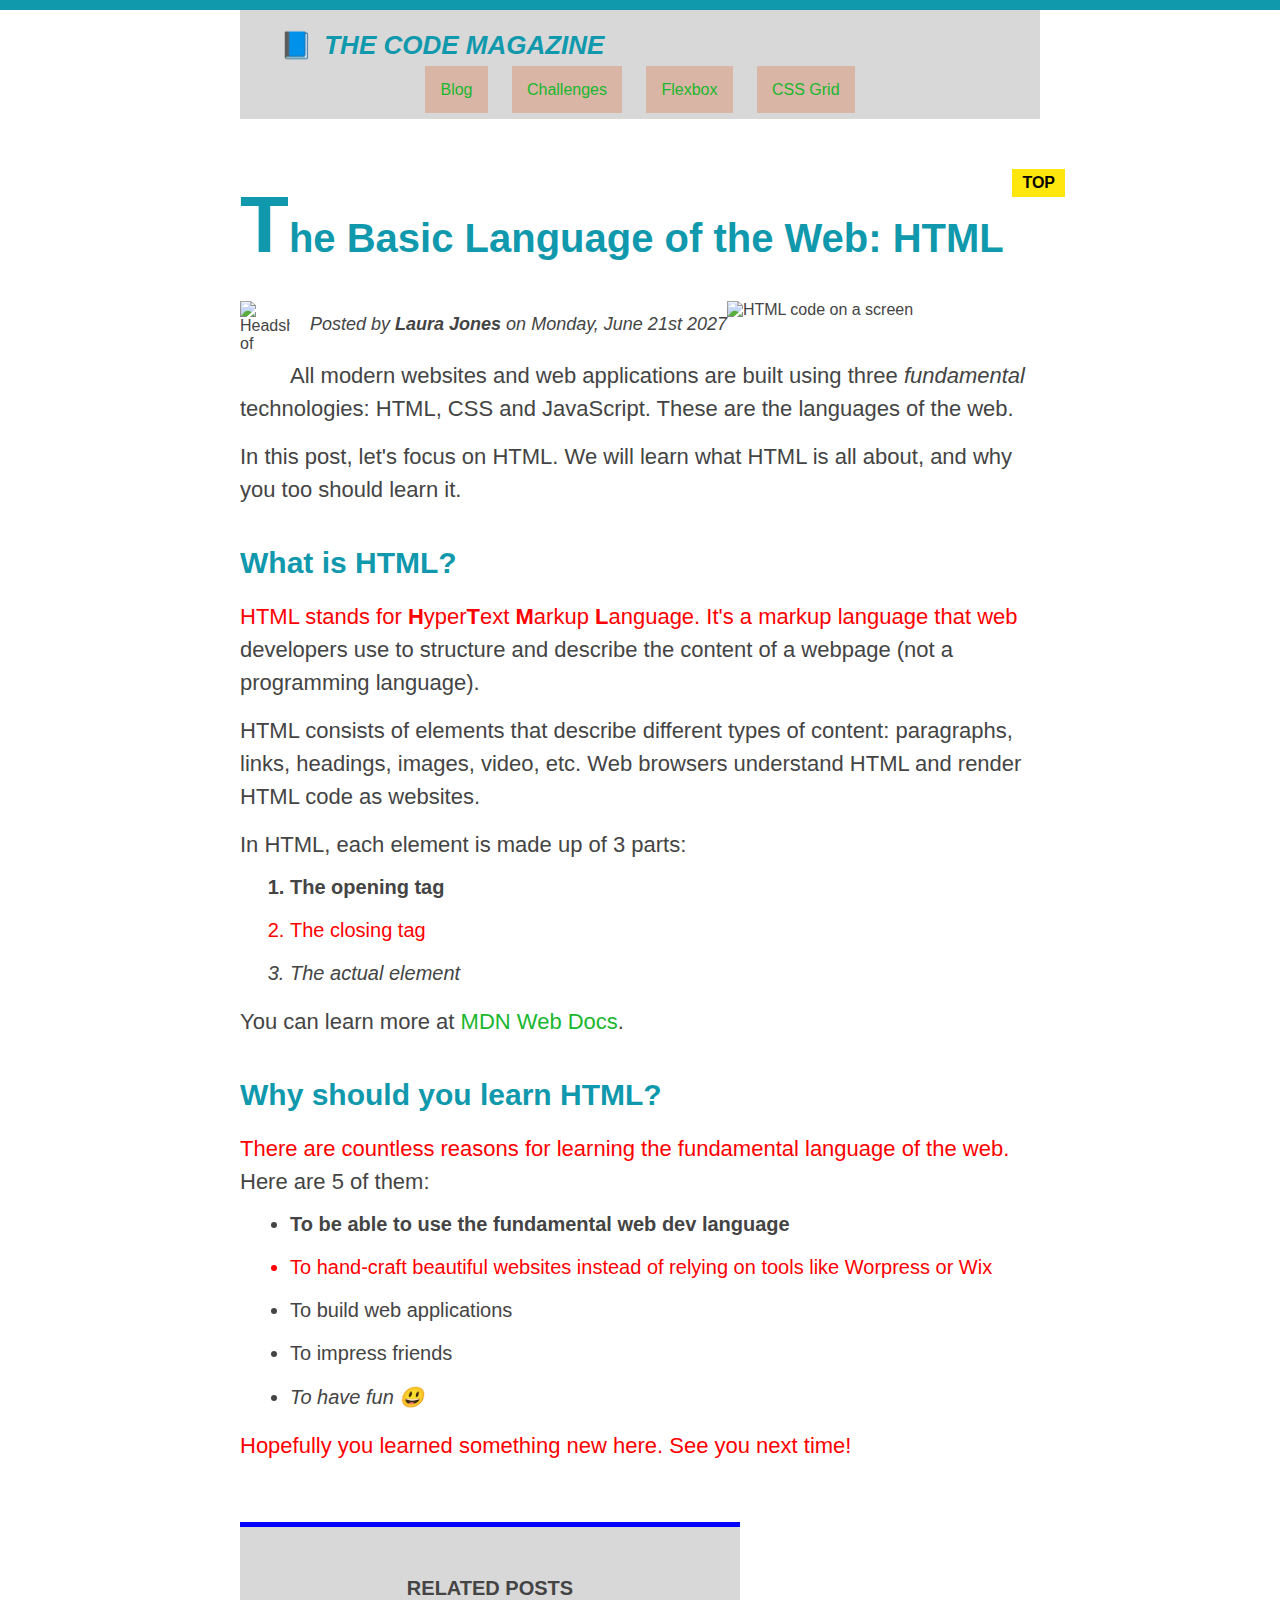
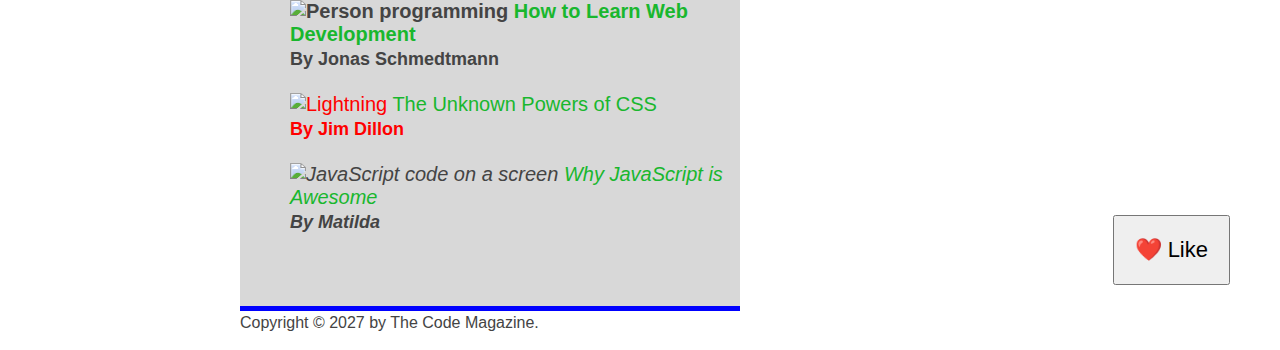
==== starter/03-CSS-Fundamentals/index.html @ 426a477d "float positioning." ====
<!DOCTYPE html>
<html lang="en">
  <head>
    <meta charset="UTF-8" />
    <title>The Basic Language of the Web: HTML</title>
    <link rel="stylesheet" href="style.css" />
  </head>

  <body>
    <div class="container">
      <!--
    <h1>The Basic Language of the Web: HTML</h1>
    <h2>The Basic Language of the Web: HTML</h2>
    <h3>The Basic Language of the Web: HTML</h3>
    <h4>The Basic Language of the Web: HTML</h4>
    <h5>The Basic Language of the Web: HTML</h5>
    <h6>The Basic Language of the Web: HTML</h6>
    -->

      <header class="main-header">
        <h1>📘 The Code Magazine</h1>

        <nav>
          <a href="blog.html">Blog</a>
          <a href="#">Challenges</a>
          <a href="#">Flexbox</a>
          <a href="#">CSS Grid</a>
        </nav>
      </header>

      <article>
        <header class="post-header">
          <h2>The Basic Language of the Web: HTML</h2>

          <img
            src="img/laura-jones.jpg"
            alt="Headshot of Laura Jones"
            height="50"
            width="50"
            class="author-img"
          />

          <p id="author" class="author">
            Posted by <strong>Laura Jones</strong> on Monday, June 21st 2027
          </p>

          <img
            src="img/post-img.jpg"
            alt="HTML code on a screen"
            class="post-img"
          />
        </header>

        <p>
          All modern websites and web applications are built using three
          <em>fundamental</em>
          technologies: HTML, CSS and JavaScript. These are the languages of the
          web.
        </p>

        <p>
          In this post, let's focus on HTML. We will learn what HTML is all
          about, and why you too should learn it.
        </p>

        <h3>What is HTML?</h3>
        <p>
          HTML stands for <strong>H</strong>yper<strong>T</strong>ext
          <strong>M</strong>arkup <strong>L</strong>anguage. It's a markup
          language that web developers use to structure and describe the content
          of a webpage (not a programming language).
        </p>
        <p>
          HTML consists of elements that describe different types of content:
          paragraphs, links, headings, images, video, etc. Web browsers
          understand HTML and render HTML code as websites.
        </p>
        <p>In HTML, each element is made up of 3 parts:</p>

        <ol>
          <li>The opening tag</li>
          <li>The closing tag</li>
          <li>The actual element</li>
        </ol>

        <p>
          You can learn more at
          <a
            href="https://developer.mozilla.org/en-US/docs/Web/HTML"
            target="_blank"
            >MDN Web Docs</a
          >.
        </p>

        <h3>Why should you learn HTML?</h3>

        <p>
          There are countless reasons for learning the fundamental language of
          the web. Here are 5 of them:
        </p>

        <ul>
          <li>To be able to use the fundamental web dev language</li>
          <li>
            To hand-craft beautiful websites instead of relying on tools like
            Worpress or Wix
          </li>
          <li>To build web applications</li>
          <li>To impress friends</li>
          <li>To have fun 😃</li>
        </ul>

        <p>Hopefully you learned something new here. See you next time!</p>
      </article>

      <aside>
        <h4>Related posts</h4>

        <ul class="related-post">
          <li>
            <img
              src="img/related-1.jpg"
              alt="Person programming"
              width="75"
              width="75"
            />
            <a href="#">How to Learn Web Development</a>
            <p class="related-author">By Jonas Schmedtmann</p>
          </li>
          <li>
            <img
              src="img/related-2.jpg"
              alt="Lightning"
              width="75"
              heigth="75"
            />
            <a href="#">The Unknown Powers of CSS</a>
            <p class="related-author">By Jim Dillon</p>
          </li>
          <li>
            <img
              src="img/related-3.jpg"
              alt="JavaScript code on a screen"
              width="75"
              height="75"
            />
            <a href="#">Why JavaScript is Awesome</a>
            <p class="related-author">By Matilda</p>
          </li>
        </ul>
      </aside>

      <footer>
        <p id="copyright" class="copyright text">
          Copyright &copy; 2027 by The Code Magazine.
        </p>
      </footer>
    </div>
    <button class="like">❤️ Like</button>
  </body>
</html>
---- starter/03-CSS-Fundamentals/style.css ----
* {
  /*border-top: 10px solid green;*/
  margin: 0;
  padding: 0;
}

body {
  color: #444;
  font-family: sans-serif;
  border-top: 10px solid #1098ad;
  position: relative;
}

.main-header {
  background-color: #d8d8d8;
  padding: 20px 40px;
  margin-bottom: 60px;
  /* height: 80px; */
}

.container {
  width: 800px;
  margin: 0 auto;
  position: relative;
}

.post-header {
  margin-bottom: 40px;
}

.post-img {
  width: 100%;
  height: auto;
}

aside {
  background-color: #d8d8d8;
  border-top: 5px solid blue;
  border-bottom: 5px solid blue;
  padding: 50px 0;
  width: 500px;
}

/*h1,*/
/*h2,*/
/*h3,*/
/*h4,*/
/*p,*/
/*li {*/
/*  font-family: sans-serif;*/
/*  color: #444;*/
/*}*/

h1,
h2,
h3 {
  color: #1098ad;
  margin-bottom: 20px;
}

h1 {
  font-size: 26px;
  text-transform: uppercase;
  font-style: italic;
}

h2 {
  font-size: 40px;
  margin-bottom: 30px;
}

h3 {
  font-size: 30px;
  margin-top: 40px;
}

h4 {
  font-size: 20px;
  text-transform: uppercase;
  text-align: center;
}

p {
  font-size: 22px;
  line-height: 1.5;
  margin-bottom: 15px;
}

li {
  font-size: 20px;
  margin-bottom: 20px;
}

li:last-child {
  margin-bottom: 0;
}

ol,
ul {
  /* margin-left: 50px; */
  padding-left: 50px;
  margin-bottom: 20px;
}

#author {
  font-style: italic;
  font-size: 18px;
}

.related-author {
  font-size: 18px;
  font-weight: bold;
}

/* ul {
  list-style: none;
} */

.related-post {
  list-style: none;
}

li:first-child {
  font-weight: bold;
}

li:last-child {
  font-style: italic;
}

li:nth-child(2) {
  color: red;
}

h1::first-letter {
  font-style: normal;
  margin-right: 5px;
}

h2::first-letter {
  font-size: 80px;
}

h3 + p::first-line {
  color: red;
}

h2 {
  /* background-color: orange; */
  position: relative;
}

h2::after {
  content: 'TOP';
  background-color: #ffe70e;
  color: black;
  font-size: 16px;
  font-weight: bold;
  padding: 5px 10px;
  position: absolute;
  top: -10px;
  right: -25px;
}

/* li:nth-child(odd) {
  background-color: aliceblue;
}

li:nth-child(even) {
  background-color: beige;
} */

article p:last-child {
  color: red;
}

article {
  margin-bottom: 60px;
}

/* Misconception - It wont work */
article p:first-child {
  color: red;
}

a:link,
a:visited {
  color: #19b72e;
  text-decoration: none;
}

a:active {
  background-color: black;
  font-style: italic;
}

nav {
  text-align: center;
}

nav a {
  background-color: #d9b5a5;
  font-weight: normal;
  margin-right: 20px;
  padding: 15px;
}

a:hover {
  color: #19b72e;
  text-decoration: underline dotted orangered;
  /*font-weight: bold;*/
  text-shadow: 0px 0px 1px black;
}

nav a:link:last-child {
  margin-right: 0;
}

#copyright {
  font-size: 16px;
  /*color: red;*/
}

/*.copyright {*/
/*  color: blue;*/
/*}*/

/*.text {*/
/*  color: yellow;*/
/*}*/

/*footer p {*/
/*  color: green;*/
/*}*/

.like {
  padding: 20px;
  font-size: 22px;
  position: absolute;
  bottom: 50px;
  right: 50px;
}

/* FLOATS */
.author-img {
  float: left;
  margin-bottom: 20px;
}

.author {
  float: left;
  margin-top: 10px;
  margin-left: 20px;
}
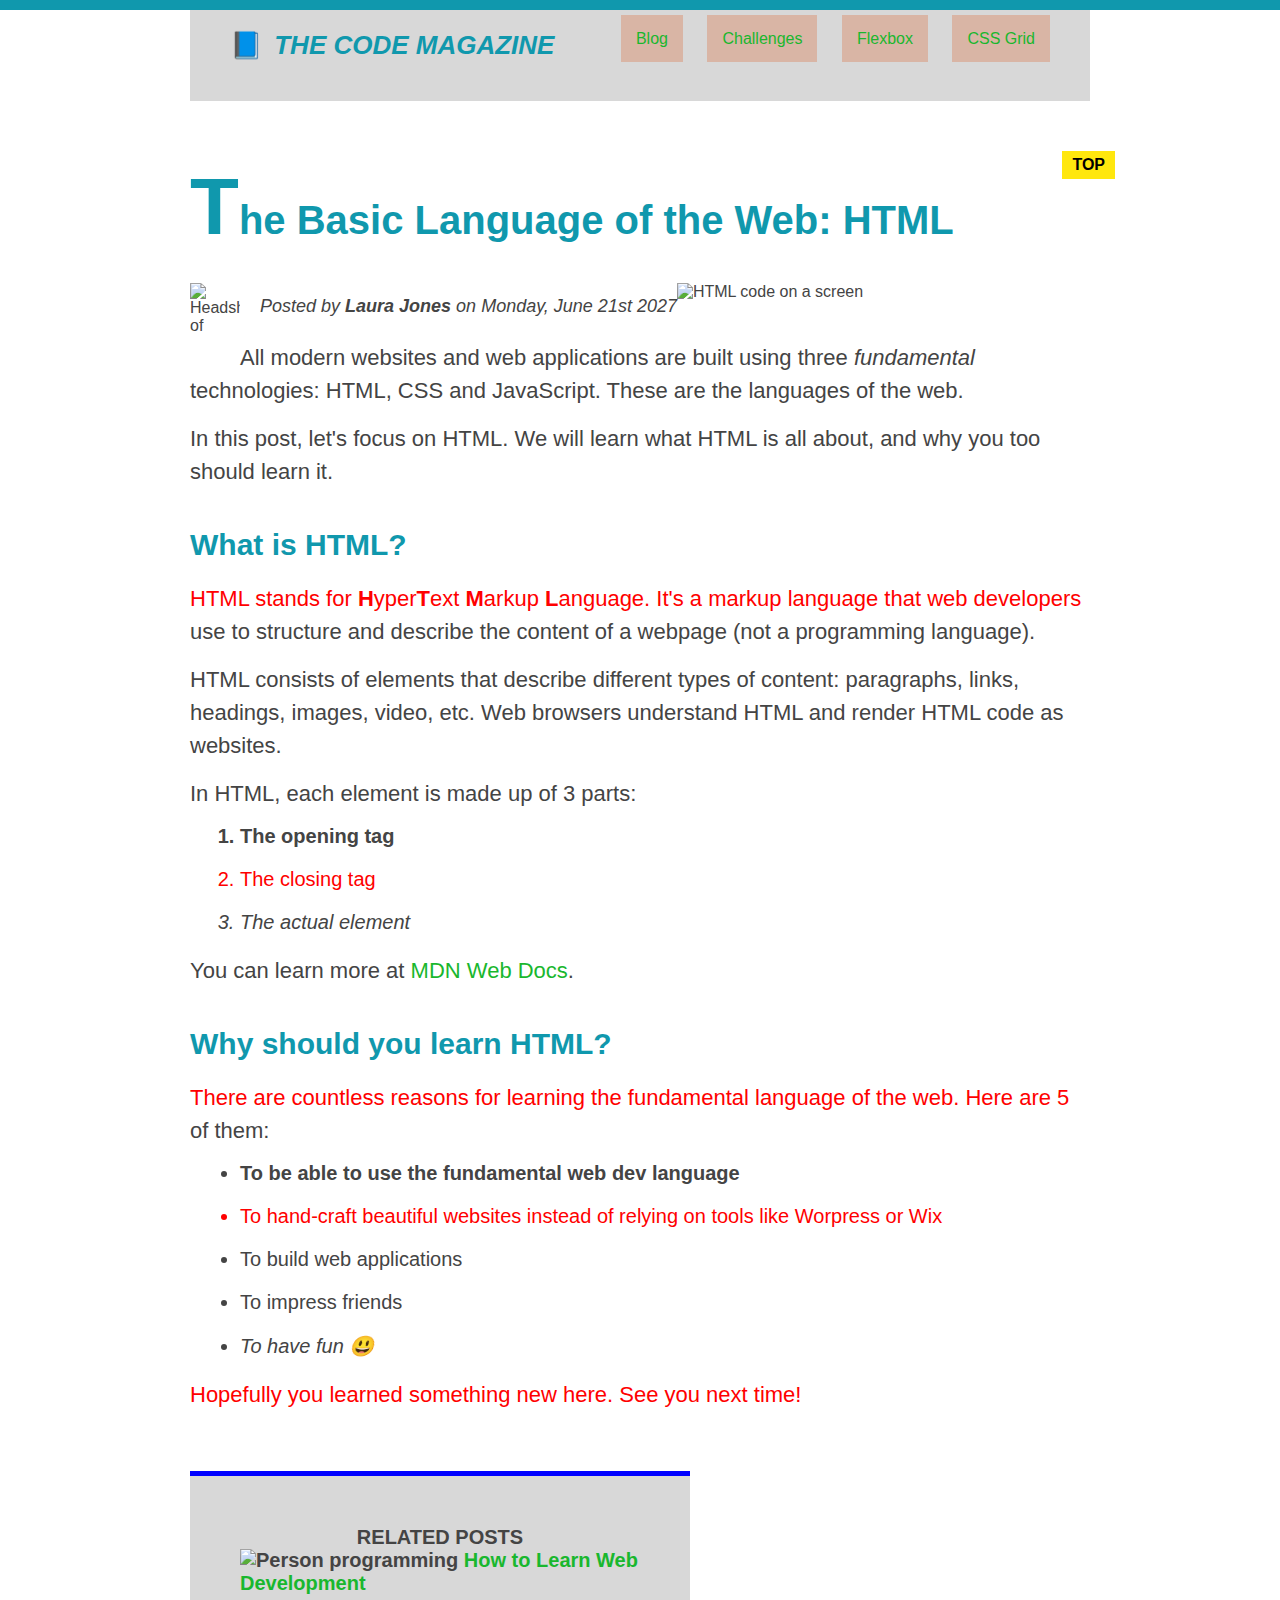
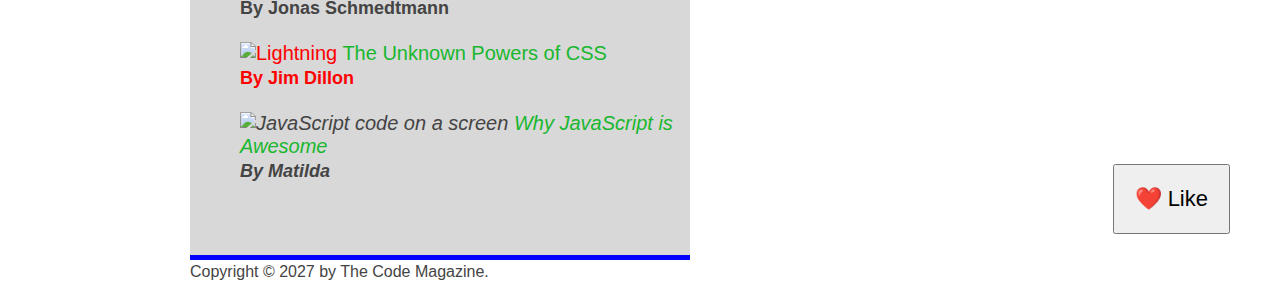
==== commit 59a23181: "Floating the header." ====
--- a/starter/03-CSS-Fundamentals/index.html
+++ b/starter/03-CSS-Fundamentals/index.html
@@ -17,7 +17,7 @@
     <h6>The Basic Language of the Web: HTML</h6>
     -->
 
-      <header class="main-header">
+      <header class="main-header clearfix">
         <h1>📘 The Code Magazine</h1>
 
         <nav>
@@ -26,6 +26,7 @@
           <a href="#">Flexbox</a>
           <a href="#">CSS Grid</a>
         </nav>
+        <!-- <div class="clear-float"></div> -->
       </header>
 
       <article>
--- a/starter/03-CSS-Fundamentals/style.css
+++ b/starter/03-CSS-Fundamentals/style.css
@@ -16,10 +16,11 @@
   padding: 20px 40px;
   margin-bottom: 60px;
   /* height: 80px; */
+  /* display: flow-root; */
 }
 
 .container {
-  width: 800px;
+  width: 900px;
   margin: 0 auto;
   position: relative;
 }
@@ -252,3 +253,21 @@
   margin-top: 10px;
   margin-left: 20px;
 }
+
+header h1 {
+  float: left;
+}
+
+header nav {
+  float: right;
+}
+
+/* .clear-float {
+  clear: both;
+} */
+
+.clearfix::after {
+  clear: both;
+  content: '';
+  display: block;
+}
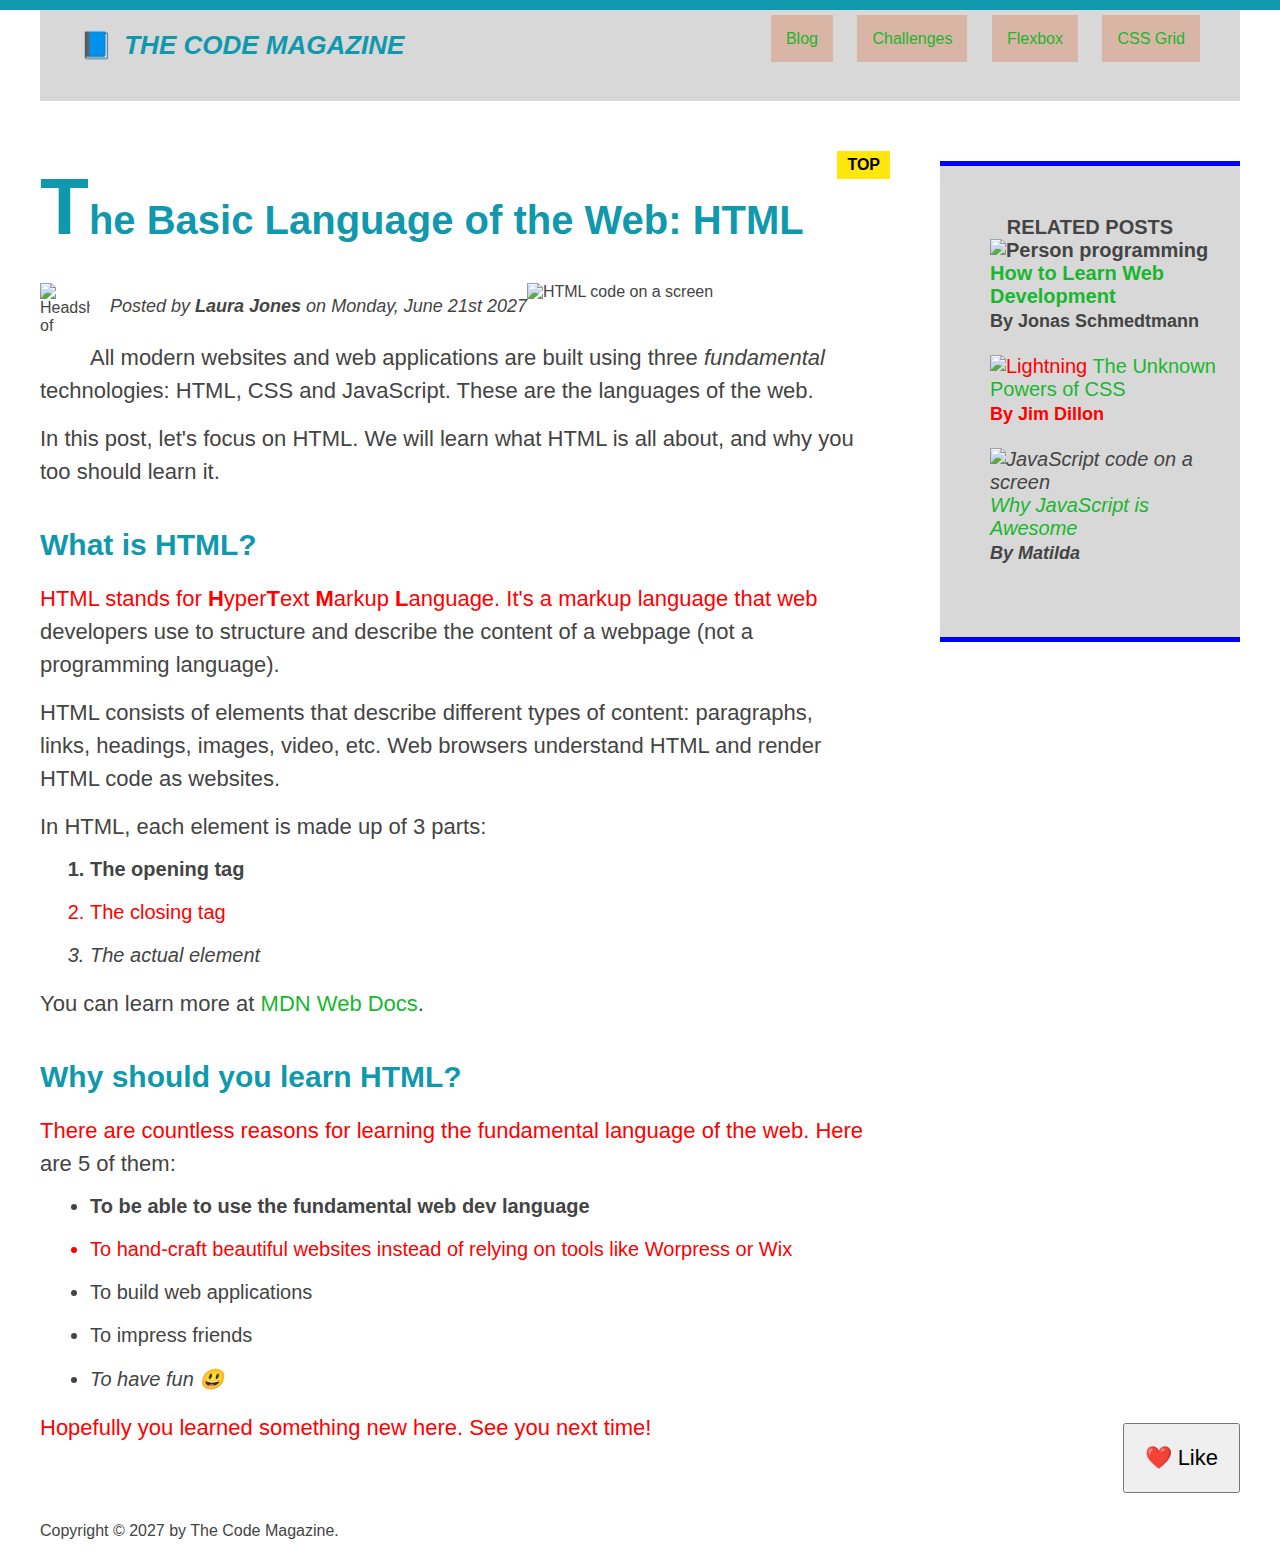
==== commit b54bcc7e: "Building a layout using floats." ====
--- a/starter/03-CSS-Fundamentals/index.html
+++ b/starter/03-CSS-Fundamentals/index.html
@@ -156,7 +156,8 @@
           Copyright &copy; 2027 by The Code Magazine.
         </p>
       </footer>
+
+      <button class="like">❤️ Like</button>
     </div>
-    <button class="like">❤️ Like</button>
   </body>
 </html>
--- a/starter/03-CSS-Fundamentals/style.css
+++ b/starter/03-CSS-Fundamentals/style.css
@@ -20,7 +20,7 @@
 }
 
 .container {
-  width: 900px;
+  width: 1200px;
   margin: 0 auto;
   position: relative;
 }
@@ -239,7 +239,7 @@
   font-size: 22px;
   position: absolute;
   bottom: 50px;
-  right: 50px;
+  right: 0;
 }
 
 /* FLOATS */
@@ -271,3 +271,17 @@
   content: '';
   display: block;
 }
+
+article {
+  width: 825px;
+  float: left;
+}
+
+aside {
+  width: 300px;
+  float: right;
+}
+
+footer {
+  clear: both;
+}
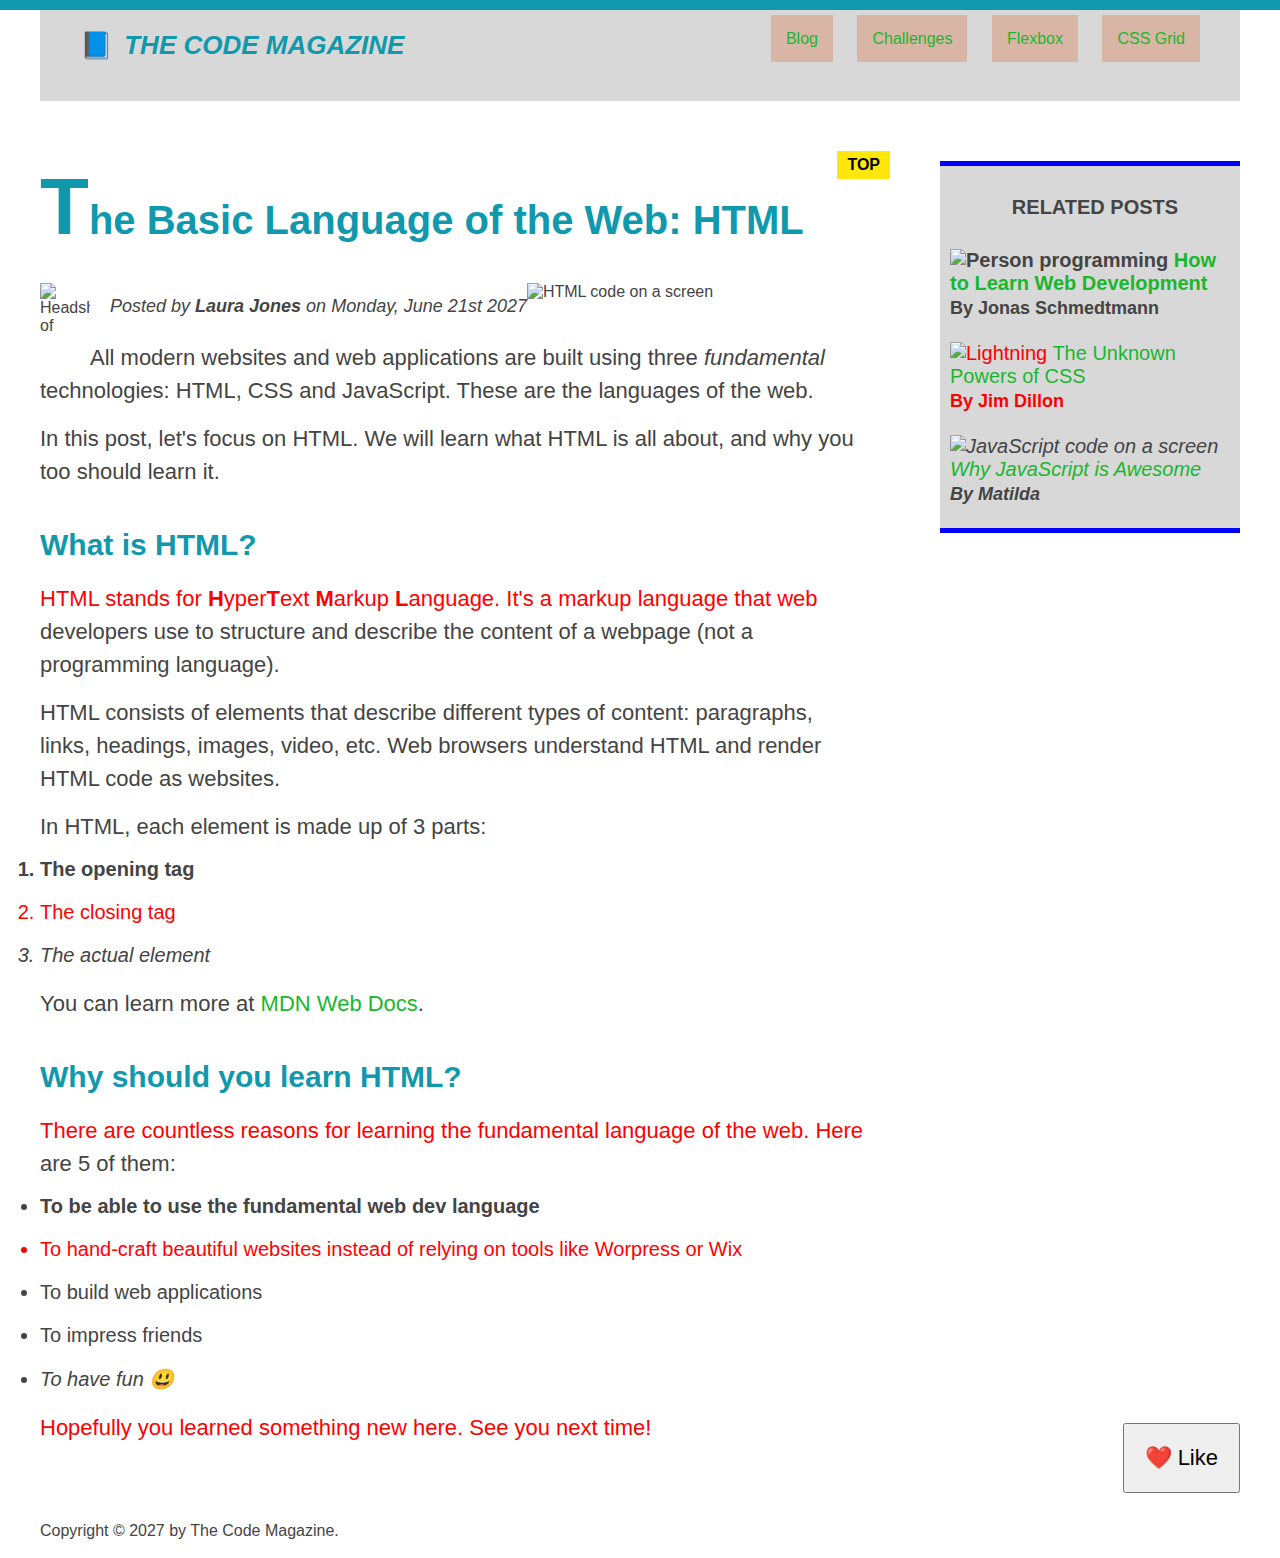
==== commit cfcbea66: "html files linked." ====
--- a/starter/03-CSS-Fundamentals/index.html
+++ b/starter/03-CSS-Fundamentals/index.html
@@ -22,9 +22,9 @@
 
         <nav>
           <a href="blog.html">Blog</a>
-          <a href="#">Challenges</a>
-          <a href="#">Flexbox</a>
-          <a href="#">CSS Grid</a>
+          <a href="challenge.html">Challenges</a>
+          <a href="flexbox.html">Flexbox</a>
+          <a href="css-grid.html">CSS Grid</a>
         </nav>
         <!-- <div class="clear-float"></div> -->
       </header>
--- a/starter/03-CSS-Fundamentals/style.css
+++ b/starter/03-CSS-Fundamentals/style.css
@@ -2,6 +2,7 @@
   /*border-top: 10px solid green;*/
   margin: 0;
   padding: 0;
+  box-sizing: border-box;
 }
 
 body {
@@ -38,8 +39,11 @@
   background-color: #d8d8d8;
   border-top: 5px solid blue;
   border-bottom: 5px solid blue;
-  padding: 50px 0;
-  width: 500px;
+  padding: 30px 0 0 10px;
+}
+
+aside h4 {
+  margin-bottom: 30px;
 }
 
 /*h1,*/
@@ -99,7 +103,7 @@
 ol,
 ul {
   /* margin-left: 50px; */
-  padding-left: 50px;
+  /* padding-left: 50px; */
   margin-bottom: 20px;
 }
 
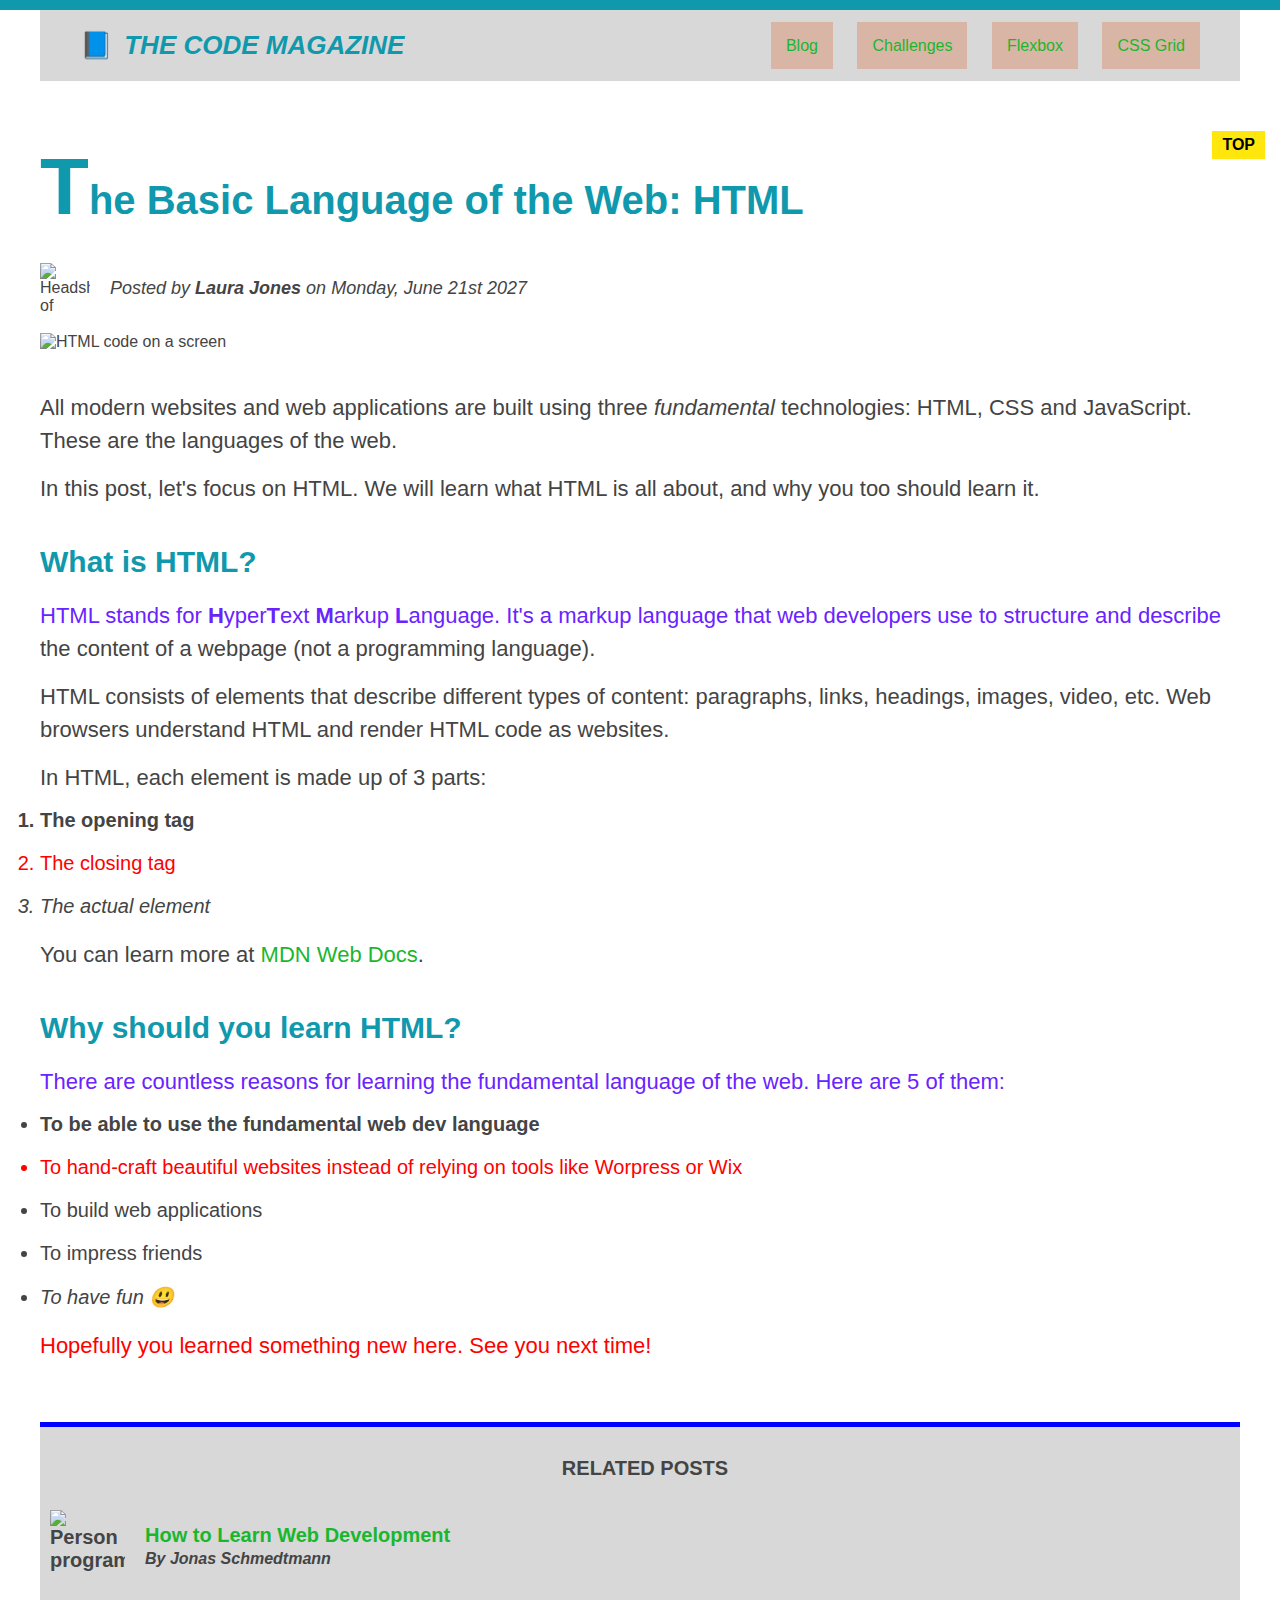
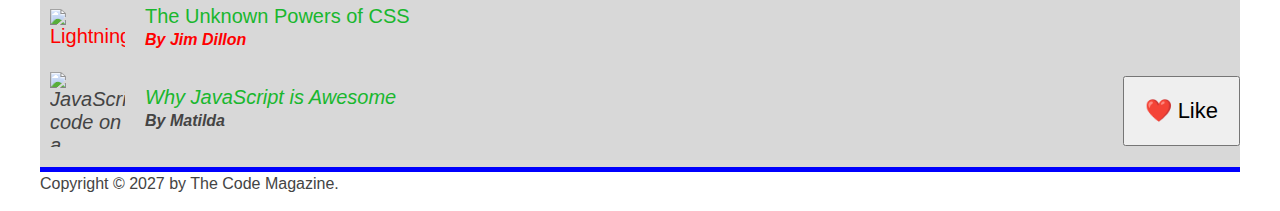
==== commit efec3a78: "Using flexbox for internal components." ====
--- a/starter/03-CSS-Fundamentals/index.html
+++ b/starter/03-CSS-Fundamentals/index.html
@@ -33,17 +33,19 @@
         <header class="post-header">
           <h2>The Basic Language of the Web: HTML</h2>
 
-          <img
-            src="img/laura-jones.jpg"
-            alt="Headshot of Laura Jones"
-            height="50"
-            width="50"
-            class="author-img"
-          />
+          <div class="author-container">
+            <img
+              src="img/laura-jones.jpg"
+              alt="Headshot of Laura Jones"
+              height="50"
+              width="50"
+              class="author-img"
+            />
 
-          <p id="author" class="author">
-            Posted by <strong>Laura Jones</strong> on Monday, June 21st 2027
-          </p>
+            <p id="author" class="author">
+              Posted by <strong>Laura Jones</strong> on Monday, June 21st 2027
+            </p>
+          </div>
 
           <img
             src="img/post-img.jpg"
@@ -117,36 +119,42 @@
       <aside>
         <h4>Related posts</h4>
 
-        <ul class="related-post">
-          <li>
+        <ul class="related-posts">
+          <li class="related-post">
             <img
               src="img/related-1.jpg"
               alt="Person programming"
               width="75"
-              width="75"
+              height="75"
             />
-            <a href="#">How to Learn Web Development</a>
-            <p class="related-author">By Jonas Schmedtmann</p>
+            <div>
+              <a href="#">How to Learn Web Development</a>
+              <p class="related-author">By Jonas Schmedtmann</p>
+            </div>
           </li>
-          <li>
+          <li class="related-post">
             <img
               src="img/related-2.jpg"
               alt="Lightning"
               width="75"
               heigth="75"
             />
-            <a href="#">The Unknown Powers of CSS</a>
-            <p class="related-author">By Jim Dillon</p>
+            <div>
+              <a href="#">The Unknown Powers of CSS</a>
+              <p class="related-author">By Jim Dillon</p>
+            </div>
           </li>
-          <li>
+          <li class="related-post">
             <img
               src="img/related-3.jpg"
               alt="JavaScript code on a screen"
               width="75"
               height="75"
             />
-            <a href="#">Why JavaScript is Awesome</a>
-            <p class="related-author">By Matilda</p>
+            <div>
+              <a href="#">Why JavaScript is Awesome</a>
+              <p class="related-author">By Matilda</p>
+            </div>
           </li>
         </ul>
       </aside>
--- a/starter/03-CSS-Fundamentals/style.css
+++ b/starter/03-CSS-Fundamentals/style.css
@@ -113,15 +113,17 @@
 }
 
 .related-author {
-  font-size: 18px;
+  font-size: 16px;
   font-weight: bold;
+  margin-bottom: 0;
+  font-style: italic;
 }
 
 /* ul {
   list-style: none;
 } */
 
-.related-post {
+.related-posts {
   list-style: none;
 }
 
@@ -147,7 +149,7 @@
 }
 
 h3 + p::first-line {
-  color: red;
+  color: #6923ff;
 }
 
 h2 {
@@ -175,7 +177,7 @@
   background-color: beige;
 } */
 
-article p:last-child {
+article > p:last-child {
   color: red;
 }
 
@@ -185,7 +187,7 @@
 
 /* Misconception - It wont work */
 article p:first-child {
-  color: red;
+  color: aqua;
 }
 
 a:link,
@@ -197,10 +199,6 @@
 a:active {
   background-color: black;
   font-style: italic;
-}
-
-nav {
-  text-align: center;
 }
 
 nav a {
@@ -246,46 +244,78 @@
   right: 0;
 }
 
+/*Disabled in favor of FlexBox*/
 /* FLOATS */
-.author-img {
-  float: left;
+/*nav {*/
+/*  text-align: center;*/
+/*}*/
+/*.author-img {*/
+/*  float: left;*/
+/*  margin-bottom: 20px;*/
+/*}*/
+
+/*.author {*/
+/*  float: left;*/
+/*  margin-top: 10px;*/
+/*  margin-left: 20px;*/
+/*}*/
+
+/*header h1 {*/
+/*  float: left;*/
+/*}*/
+
+/*header nav {*/
+/*  float: right;*/
+/*}*/
+
+/*!* .clear-float {*/
+/*  clear: both;*/
+/*} *!*/
+
+/*.clearfix::after {*/
+/*  clear: both;*/
+/*  content: '';*/
+/*  display: block;*/
+/*}*/
+
+/*article {*/
+/*  width: 825px;*/
+/*  float: left;*/
+/*}*/
+
+/*aside {*/
+/*  width: 300px;*/
+/*  float: right;*/
+/*}*/
+
+/*footer {*/
+/*  clear: both;*/
+/*}*/
+
+/* FLEXBOX */
+.main-header {
+  display: flex;
+  align-items: center;
+  justify-content: space-between;
+}
+
+.main-header h1 {
+  margin-bottom: 0;
+}
+
+.author-container {
+  display: flex;
+  align-items: center;
+  gap: 20px;
   margin-bottom: 20px;
 }
 
-.author {
-  float: left;
-  margin-top: 10px;
-  margin-left: 20px;
-}
-
-header h1 {
-  float: left;
-}
-
-header nav {
-  float: right;
-}
-
-/* .clear-float {
-  clear: both;
-} */
-
-.clearfix::after {
-  clear: both;
-  content: '';
-  display: block;
-}
-
-article {
-  width: 825px;
-  float: left;
-}
-
-aside {
-  width: 300px;
-  float: right;
-}
-
-footer {
-  clear: both;
-}
+.author-container p {
+  margin-bottom: 0;
+}
+
+.related-post {
+  display: flex;
+  align-items: center;
+  gap: 20px;
+}
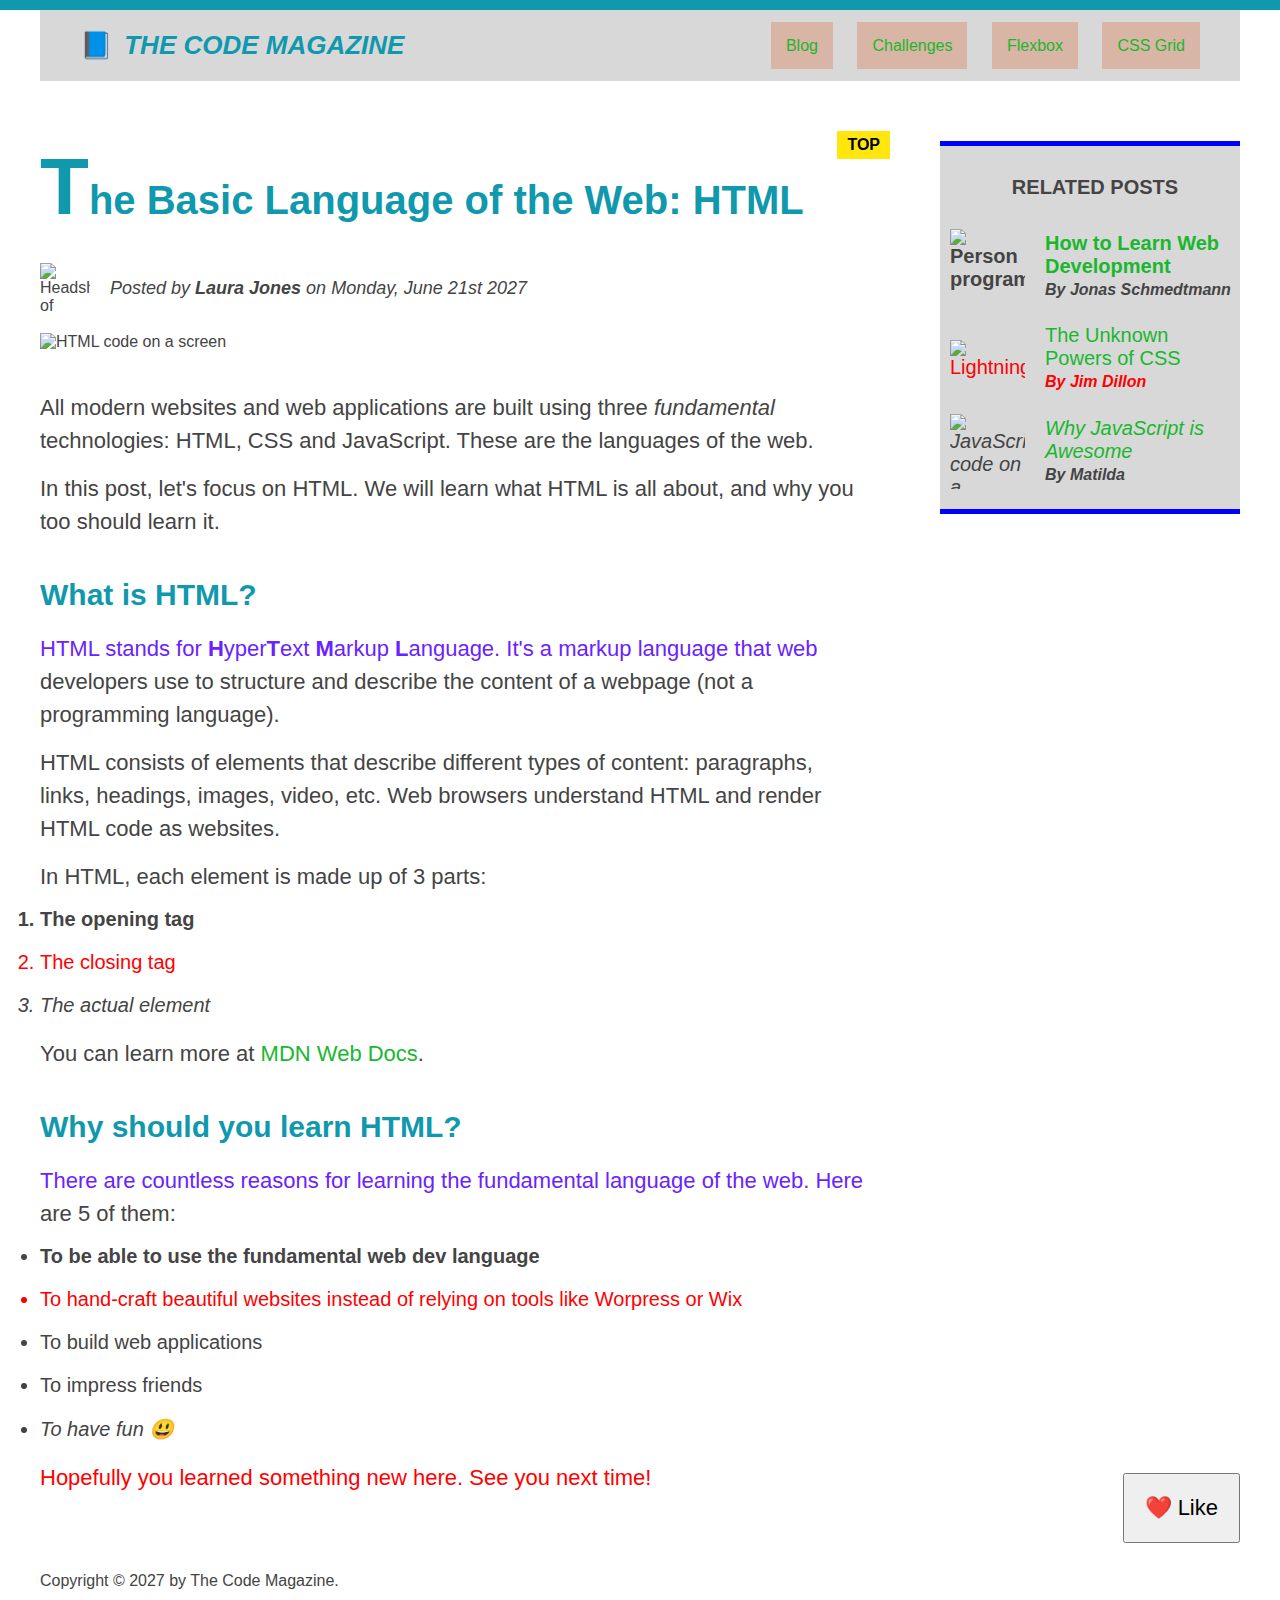
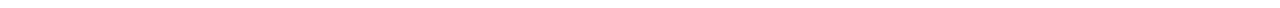
==== commit 25ba02f4: "Applying flexbox layout." ====
--- a/starter/03-CSS-Fundamentals/index.html
+++ b/starter/03-CSS-Fundamentals/index.html
@@ -29,135 +29,137 @@
         <!-- <div class="clear-float"></div> -->
       </header>
 
-      <article>
-        <header class="post-header">
-          <h2>The Basic Language of the Web: HTML</h2>
+      <div class="post-container">
+        <article>
+          <header class="post-header">
+            <h2>The Basic Language of the Web: HTML</h2>
 
-          <div class="author-container">
+            <div class="author-container">
+              <img
+                src="img/laura-jones.jpg"
+                alt="Headshot of Laura Jones"
+                height="50"
+                width="50"
+                class="author-img"
+              />
+
+              <p id="author" class="author">
+                Posted by <strong>Laura Jones</strong> on Monday, June 21st 2027
+              </p>
+            </div>
+
             <img
-              src="img/laura-jones.jpg"
-              alt="Headshot of Laura Jones"
-              height="50"
-              width="50"
-              class="author-img"
+              src="img/post-img.jpg"
+              alt="HTML code on a screen"
+              class="post-img"
             />
+          </header>
 
-            <p id="author" class="author">
-              Posted by <strong>Laura Jones</strong> on Monday, June 21st 2027
-            </p>
-          </div>
+          <p>
+            All modern websites and web applications are built using three
+            <em>fundamental</em>
+            technologies: HTML, CSS and JavaScript. These are the languages of
+            the web.
+          </p>
 
-          <img
-            src="img/post-img.jpg"
-            alt="HTML code on a screen"
-            class="post-img"
-          />
-        </header>
+          <p>
+            In this post, let's focus on HTML. We will learn what HTML is all
+            about, and why you too should learn it.
+          </p>
 
-        <p>
-          All modern websites and web applications are built using three
-          <em>fundamental</em>
-          technologies: HTML, CSS and JavaScript. These are the languages of the
-          web.
-        </p>
+          <h3>What is HTML?</h3>
+          <p>
+            HTML stands for <strong>H</strong>yper<strong>T</strong>ext
+            <strong>M</strong>arkup <strong>L</strong>anguage. It's a markup
+            language that web developers use to structure and describe the
+            content of a webpage (not a programming language).
+          </p>
+          <p>
+            HTML consists of elements that describe different types of content:
+            paragraphs, links, headings, images, video, etc. Web browsers
+            understand HTML and render HTML code as websites.
+          </p>
+          <p>In HTML, each element is made up of 3 parts:</p>
 
-        <p>
-          In this post, let's focus on HTML. We will learn what HTML is all
-          about, and why you too should learn it.
-        </p>
+          <ol>
+            <li>The opening tag</li>
+            <li>The closing tag</li>
+            <li>The actual element</li>
+          </ol>
 
-        <h3>What is HTML?</h3>
-        <p>
-          HTML stands for <strong>H</strong>yper<strong>T</strong>ext
-          <strong>M</strong>arkup <strong>L</strong>anguage. It's a markup
-          language that web developers use to structure and describe the content
-          of a webpage (not a programming language).
-        </p>
-        <p>
-          HTML consists of elements that describe different types of content:
-          paragraphs, links, headings, images, video, etc. Web browsers
-          understand HTML and render HTML code as websites.
-        </p>
-        <p>In HTML, each element is made up of 3 parts:</p>
+          <p>
+            You can learn more at
+            <a
+              href="https://developer.mozilla.org/en-US/docs/Web/HTML"
+              target="_blank"
+              >MDN Web Docs</a
+            >.
+          </p>
 
-        <ol>
-          <li>The opening tag</li>
-          <li>The closing tag</li>
-          <li>The actual element</li>
-        </ol>
+          <h3>Why should you learn HTML?</h3>
 
-        <p>
-          You can learn more at
-          <a
-            href="https://developer.mozilla.org/en-US/docs/Web/HTML"
-            target="_blank"
-            >MDN Web Docs</a
-          >.
-        </p>
+          <p>
+            There are countless reasons for learning the fundamental language of
+            the web. Here are 5 of them:
+          </p>
 
-        <h3>Why should you learn HTML?</h3>
+          <ul>
+            <li>To be able to use the fundamental web dev language</li>
+            <li>
+              To hand-craft beautiful websites instead of relying on tools like
+              Worpress or Wix
+            </li>
+            <li>To build web applications</li>
+            <li>To impress friends</li>
+            <li>To have fun 😃</li>
+          </ul>
 
-        <p>
-          There are countless reasons for learning the fundamental language of
-          the web. Here are 5 of them:
-        </p>
+          <p>Hopefully you learned something new here. See you next time!</p>
+        </article>
 
-        <ul>
-          <li>To be able to use the fundamental web dev language</li>
-          <li>
-            To hand-craft beautiful websites instead of relying on tools like
-            Worpress or Wix
-          </li>
-          <li>To build web applications</li>
-          <li>To impress friends</li>
-          <li>To have fun 😃</li>
-        </ul>
+        <aside>
+          <h4>Related posts</h4>
 
-        <p>Hopefully you learned something new here. See you next time!</p>
-      </article>
-
-      <aside>
-        <h4>Related posts</h4>
-
-        <ul class="related-posts">
-          <li class="related-post">
-            <img
-              src="img/related-1.jpg"
-              alt="Person programming"
-              width="75"
-              height="75"
-            />
-            <div>
-              <a href="#">How to Learn Web Development</a>
-              <p class="related-author">By Jonas Schmedtmann</p>
-            </div>
-          </li>
-          <li class="related-post">
-            <img
-              src="img/related-2.jpg"
-              alt="Lightning"
-              width="75"
-              heigth="75"
-            />
-            <div>
-              <a href="#">The Unknown Powers of CSS</a>
-              <p class="related-author">By Jim Dillon</p>
-            </div>
-          </li>
-          <li class="related-post">
-            <img
-              src="img/related-3.jpg"
-              alt="JavaScript code on a screen"
-              width="75"
-              height="75"
-            />
-            <div>
-              <a href="#">Why JavaScript is Awesome</a>
-              <p class="related-author">By Matilda</p>
-            </div>
-          </li>
-        </ul>
-      </aside>
+          <ul class="related-posts">
+            <li class="related-post">
+              <img
+                src="img/related-1.jpg"
+                alt="Person programming"
+                width="75"
+                height="75"
+              />
+              <div>
+                <a href="#">How to Learn Web Development</a>
+                <p class="related-author">By Jonas Schmedtmann</p>
+              </div>
+            </li>
+            <li class="related-post">
+              <img
+                src="img/related-2.jpg"
+                alt="Lightning"
+                width="75"
+                heigth="75"
+              />
+              <div>
+                <a href="#">The Unknown Powers of CSS</a>
+                <p class="related-author">By Jim Dillon</p>
+              </div>
+            </li>
+            <li class="related-post">
+              <img
+                src="img/related-3.jpg"
+                alt="JavaScript code on a screen"
+                width="75"
+                height="75"
+              />
+              <div>
+                <a href="#">Why JavaScript is Awesome</a>
+                <p class="related-author">By Matilda</p>
+              </div>
+            </li>
+          </ul>
+        </aside>
+      </div>
 
       <footer>
         <p id="copyright" class="copyright text">
--- a/starter/03-CSS-Fundamentals/style.css
+++ b/starter/03-CSS-Fundamentals/style.css
@@ -182,7 +182,7 @@
 }
 
 article {
-  margin-bottom: 60px;
+  /* margin-bottom: 60px; */
 }
 
 /* Misconception - It wont work */
@@ -319,3 +319,14 @@
   align-items: center;
   gap: 20px;
 }
+
+.post-container {
+  display: flex;
+  gap: 75px;
+  margin-bottom: 60px;
+}
+
+.post-container aside {
+  align-self: flex-start;
+  flex: 1 0 300px;
+}
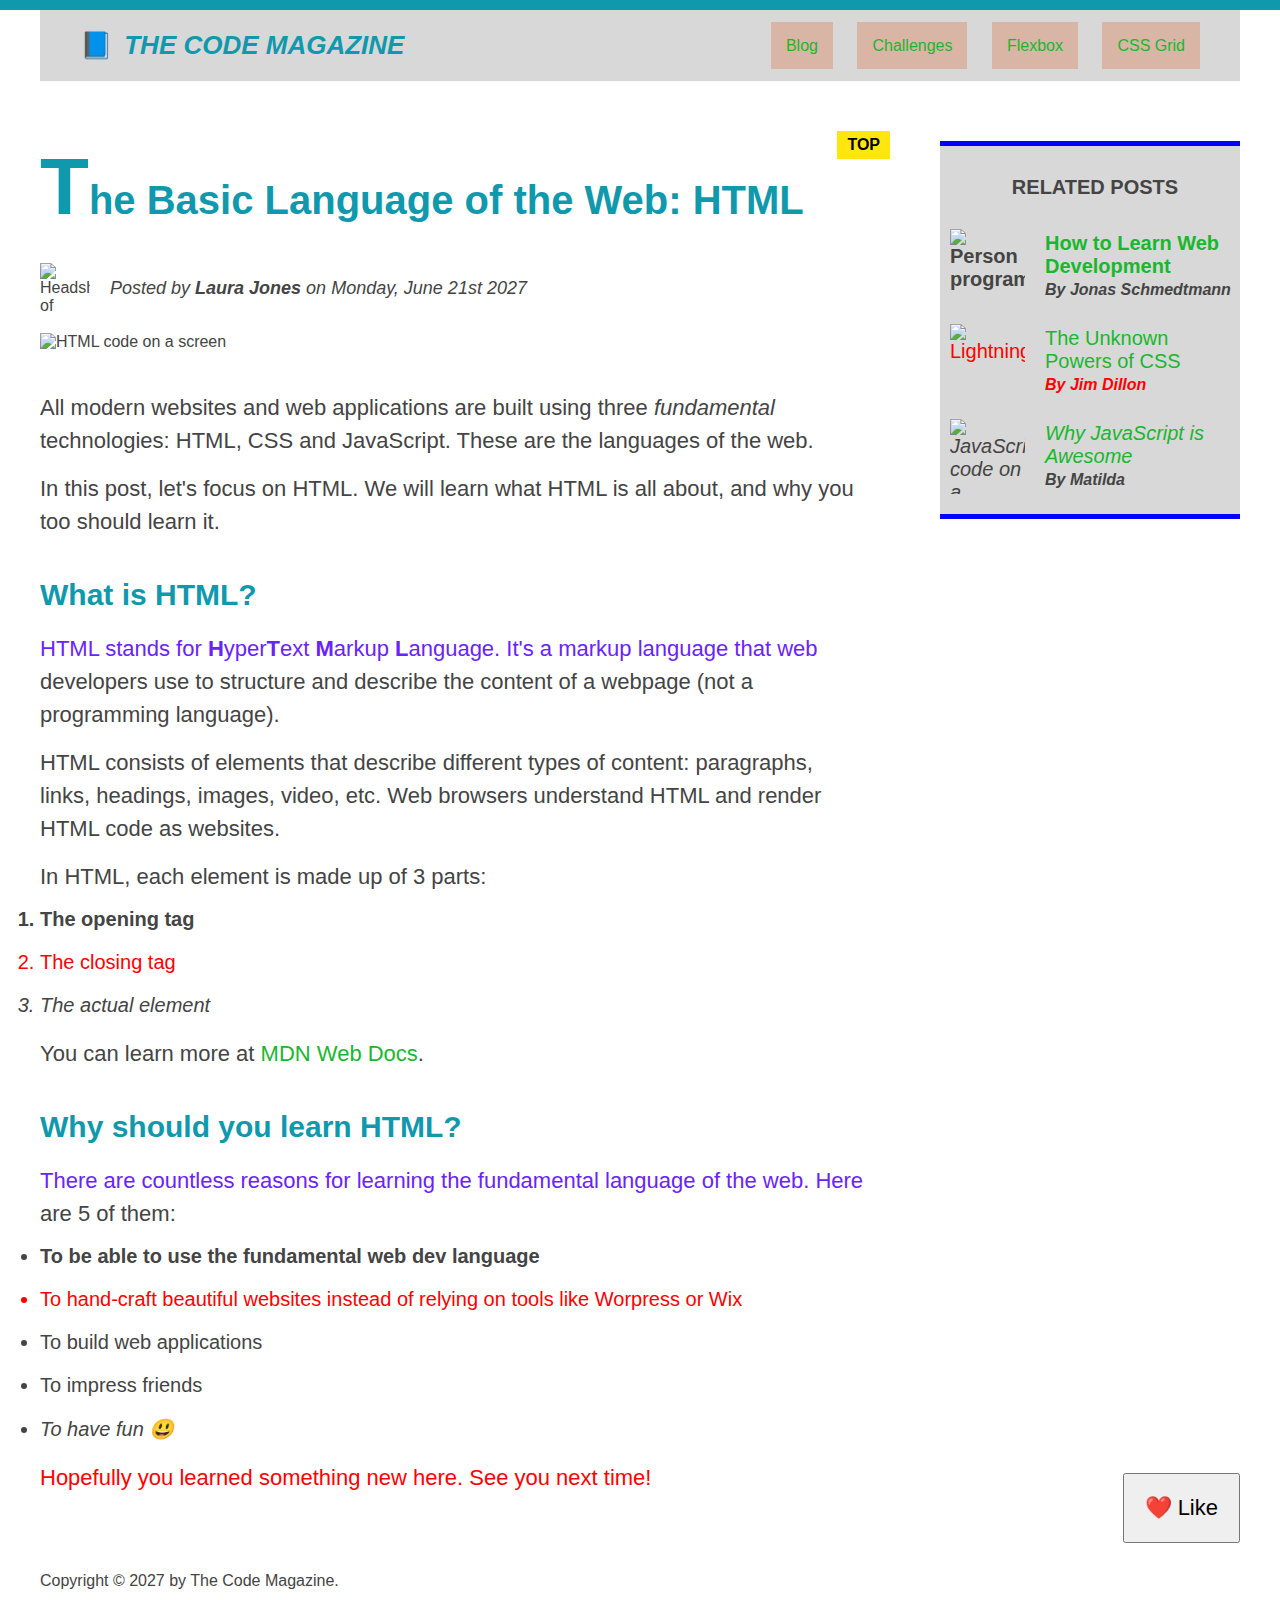
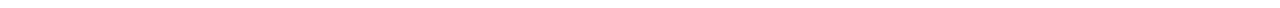
==== commit 5bf39c1d: "image height fixed." ====
--- a/starter/03-CSS-Fundamentals/index.html
+++ b/starter/03-CSS-Fundamentals/index.html
@@ -138,7 +138,7 @@
                 src="img/related-2.jpg"
                 alt="Lightning"
                 width="75"
-                heigth="75"
+                height="75"
               />
               <div>
                 <a href="#">The Unknown Powers of CSS</a>
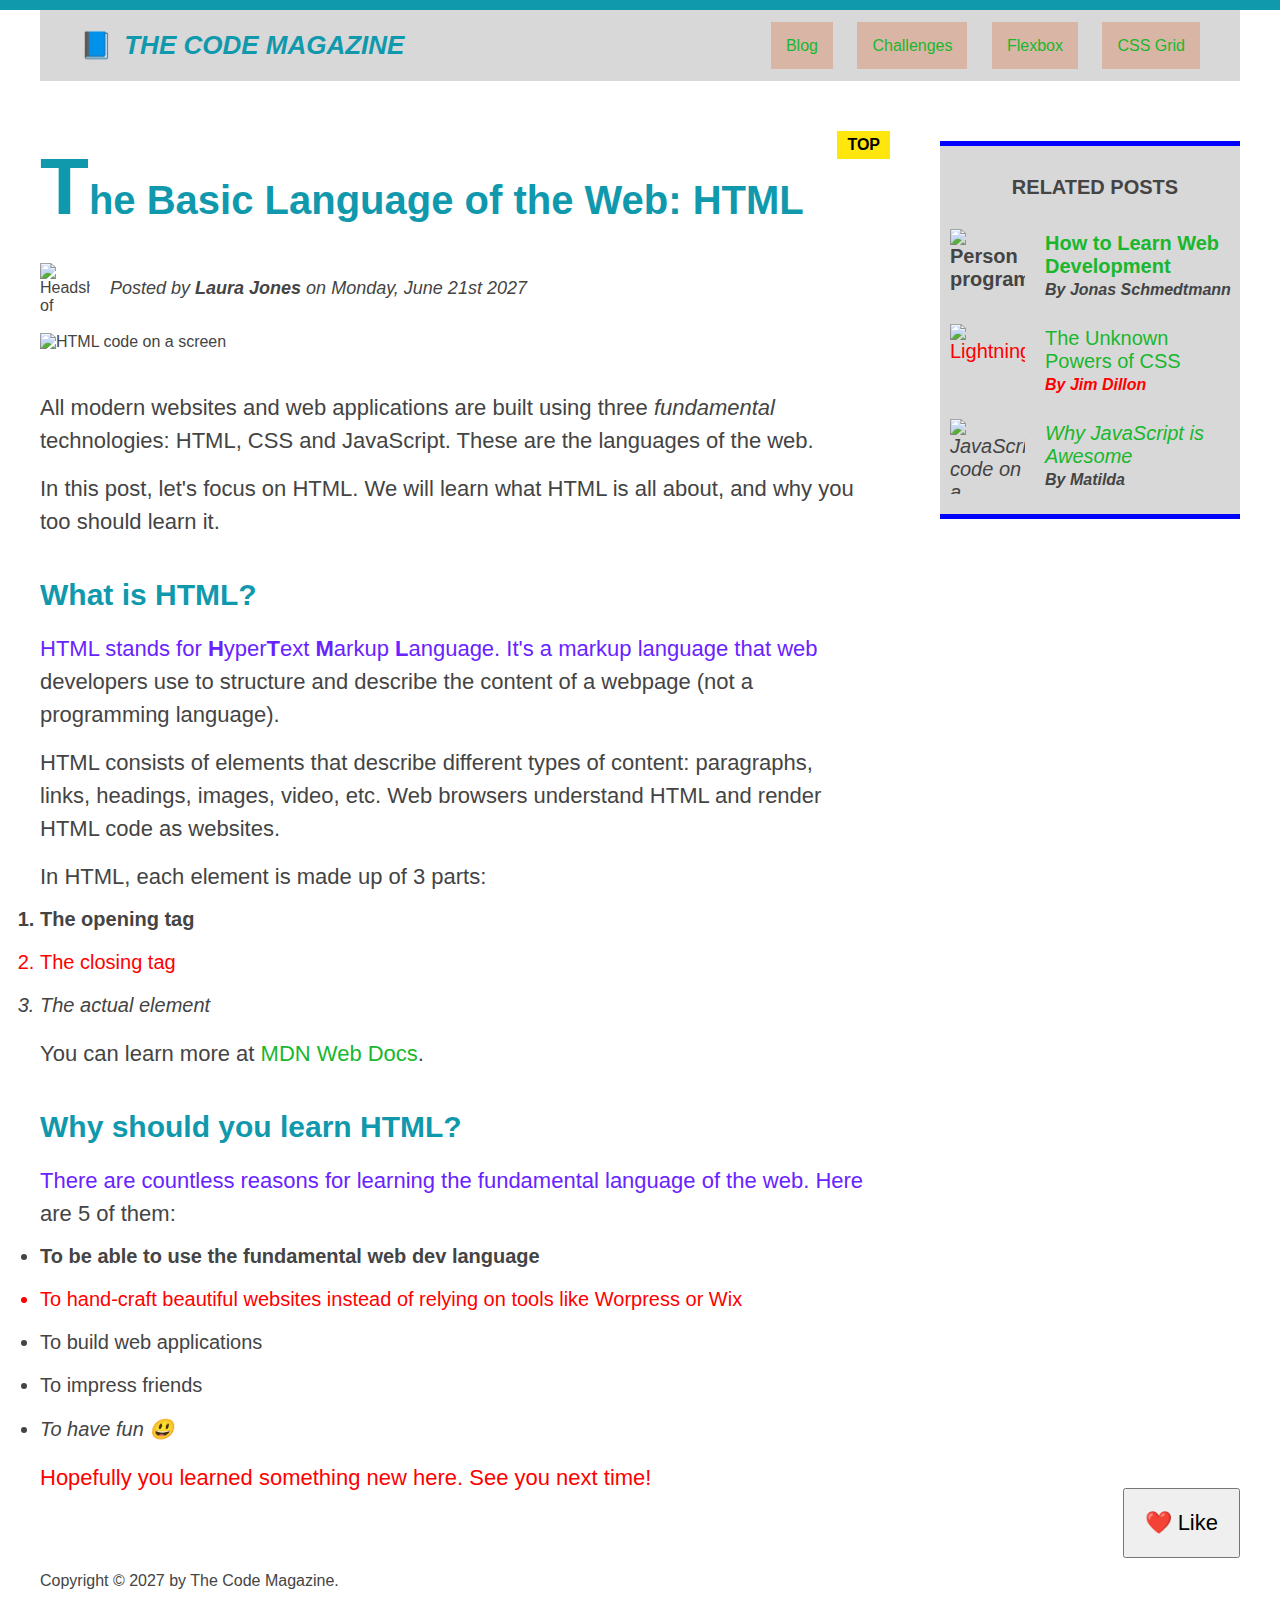
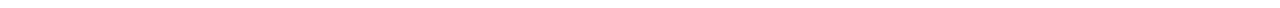
==== commit f212ed40: "Using CSS Grid for Starter project" ====
--- a/starter/03-CSS-Fundamentals/index.html
+++ b/starter/03-CSS-Fundamentals/index.html
@@ -29,137 +29,137 @@
         <!-- <div class="clear-float"></div> -->
       </header>
 
-      <div class="post-container">
-        <article>
-          <header class="post-header">
-            <h2>The Basic Language of the Web: HTML</h2>
+      <!-- <div class="post-container"> -->
+      <article>
+        <header class="post-header">
+          <h2>The Basic Language of the Web: HTML</h2>
 
-            <div class="author-container">
-              <img
-                src="img/laura-jones.jpg"
-                alt="Headshot of Laura Jones"
-                height="50"
-                width="50"
-                class="author-img"
-              />
+          <div class="author-container">
+            <img
+              src="img/laura-jones.jpg"
+              alt="Headshot of Laura Jones"
+              height="50"
+              width="50"
+              class="author-img"
+            />
 
-              <p id="author" class="author">
-                Posted by <strong>Laura Jones</strong> on Monday, June 21st 2027
-              </p>
+            <p id="author" class="author">
+              Posted by <strong>Laura Jones</strong> on Monday, June 21st 2027
+            </p>
+          </div>
+
+          <img
+            src="img/post-img.jpg"
+            alt="HTML code on a screen"
+            class="post-img"
+          />
+        </header>
+
+        <p>
+          All modern websites and web applications are built using three
+          <em>fundamental</em>
+          technologies: HTML, CSS and JavaScript. These are the languages of the
+          web.
+        </p>
+
+        <p>
+          In this post, let's focus on HTML. We will learn what HTML is all
+          about, and why you too should learn it.
+        </p>
+
+        <h3>What is HTML?</h3>
+        <p>
+          HTML stands for <strong>H</strong>yper<strong>T</strong>ext
+          <strong>M</strong>arkup <strong>L</strong>anguage. It's a markup
+          language that web developers use to structure and describe the content
+          of a webpage (not a programming language).
+        </p>
+        <p>
+          HTML consists of elements that describe different types of content:
+          paragraphs, links, headings, images, video, etc. Web browsers
+          understand HTML and render HTML code as websites.
+        </p>
+        <p>In HTML, each element is made up of 3 parts:</p>
+
+        <ol>
+          <li>The opening tag</li>
+          <li>The closing tag</li>
+          <li>The actual element</li>
+        </ol>
+
+        <p>
+          You can learn more at
+          <a
+            href="https://developer.mozilla.org/en-US/docs/Web/HTML"
+            target="_blank"
+            >MDN Web Docs</a
+          >.
+        </p>
+
+        <h3>Why should you learn HTML?</h3>
+
+        <p>
+          There are countless reasons for learning the fundamental language of
+          the web. Here are 5 of them:
+        </p>
+
+        <ul>
+          <li>To be able to use the fundamental web dev language</li>
+          <li>
+            To hand-craft beautiful websites instead of relying on tools like
+            Worpress or Wix
+          </li>
+          <li>To build web applications</li>
+          <li>To impress friends</li>
+          <li>To have fun 😃</li>
+        </ul>
+
+        <p>Hopefully you learned something new here. See you next time!</p>
+      </article>
+
+      <aside>
+        <h4>Related posts</h4>
+
+        <ul class="related-posts">
+          <li class="related-post">
+            <img
+              src="img/related-1.jpg"
+              alt="Person programming"
+              width="75"
+              height="75"
+            />
+            <div>
+              <a href="#">How to Learn Web Development</a>
+              <p class="related-author">By Jonas Schmedtmann</p>
             </div>
-
+          </li>
+          <li class="related-post">
             <img
-              src="img/post-img.jpg"
-              alt="HTML code on a screen"
-              class="post-img"
+              src="img/related-2.jpg"
+              alt="Lightning"
+              width="75"
+              height="75"
             />
-          </header>
-
-          <p>
-            All modern websites and web applications are built using three
-            <em>fundamental</em>
-            technologies: HTML, CSS and JavaScript. These are the languages of
-            the web.
-          </p>
-
-          <p>
-            In this post, let's focus on HTML. We will learn what HTML is all
-            about, and why you too should learn it.
-          </p>
-
-          <h3>What is HTML?</h3>
-          <p>
-            HTML stands for <strong>H</strong>yper<strong>T</strong>ext
-            <strong>M</strong>arkup <strong>L</strong>anguage. It's a markup
-            language that web developers use to structure and describe the
-            content of a webpage (not a programming language).
-          </p>
-          <p>
-            HTML consists of elements that describe different types of content:
-            paragraphs, links, headings, images, video, etc. Web browsers
-            understand HTML and render HTML code as websites.
-          </p>
-          <p>In HTML, each element is made up of 3 parts:</p>
-
-          <ol>
-            <li>The opening tag</li>
-            <li>The closing tag</li>
-            <li>The actual element</li>
-          </ol>
-
-          <p>
-            You can learn more at
-            <a
-              href="https://developer.mozilla.org/en-US/docs/Web/HTML"
-              target="_blank"
-              >MDN Web Docs</a
-            >.
-          </p>
-
-          <h3>Why should you learn HTML?</h3>
-
-          <p>
-            There are countless reasons for learning the fundamental language of
-            the web. Here are 5 of them:
-          </p>
-
-          <ul>
-            <li>To be able to use the fundamental web dev language</li>
-            <li>
-              To hand-craft beautiful websites instead of relying on tools like
-              Worpress or Wix
-            </li>
-            <li>To build web applications</li>
-            <li>To impress friends</li>
-            <li>To have fun 😃</li>
-          </ul>
-
-          <p>Hopefully you learned something new here. See you next time!</p>
-        </article>
-
-        <aside>
-          <h4>Related posts</h4>
-
-          <ul class="related-posts">
-            <li class="related-post">
-              <img
-                src="img/related-1.jpg"
-                alt="Person programming"
-                width="75"
-                height="75"
-              />
-              <div>
-                <a href="#">How to Learn Web Development</a>
-                <p class="related-author">By Jonas Schmedtmann</p>
-              </div>
-            </li>
-            <li class="related-post">
-              <img
-                src="img/related-2.jpg"
-                alt="Lightning"
-                width="75"
-                height="75"
-              />
-              <div>
-                <a href="#">The Unknown Powers of CSS</a>
-                <p class="related-author">By Jim Dillon</p>
-              </div>
-            </li>
-            <li class="related-post">
-              <img
-                src="img/related-3.jpg"
-                alt="JavaScript code on a screen"
-                width="75"
-                height="75"
-              />
-              <div>
-                <a href="#">Why JavaScript is Awesome</a>
-                <p class="related-author">By Matilda</p>
-              </div>
-            </li>
-          </ul>
-        </aside>
-      </div>
+            <div>
+              <a href="#">The Unknown Powers of CSS</a>
+              <p class="related-author">By Jim Dillon</p>
+            </div>
+          </li>
+          <li class="related-post">
+            <img
+              src="img/related-3.jpg"
+              alt="JavaScript code on a screen"
+              width="75"
+              height="75"
+            />
+            <div>
+              <a href="#">Why JavaScript is Awesome</a>
+              <p class="related-author">By Matilda</p>
+            </div>
+          </li>
+        </ul>
+      </aside>
+      <!-- </div> -->
 
       <footer>
         <p id="copyright" class="copyright text">
--- a/starter/03-CSS-Fundamentals/style.css
+++ b/starter/03-CSS-Fundamentals/style.css
@@ -330,3 +330,29 @@
   align-self: flex-start;
   flex: 1 0 300px;
 }
+
+/* CSS Grid */
+.container {
+  display: grid;
+  grid-template-columns: 1fr 300px;
+  align-content: space-around;
+  column-gap: 75px;
+  row-gap: 60px;
+  align-items: start;
+}
+
+.main-header {
+  grid-column: 1 / -1;
+  margin-bottom: 0;
+}
+
+article {
+}
+
+aside {
+  /* align-self: start; */
+}
+
+footer {
+  grid-column: 1 / -1;
+}
